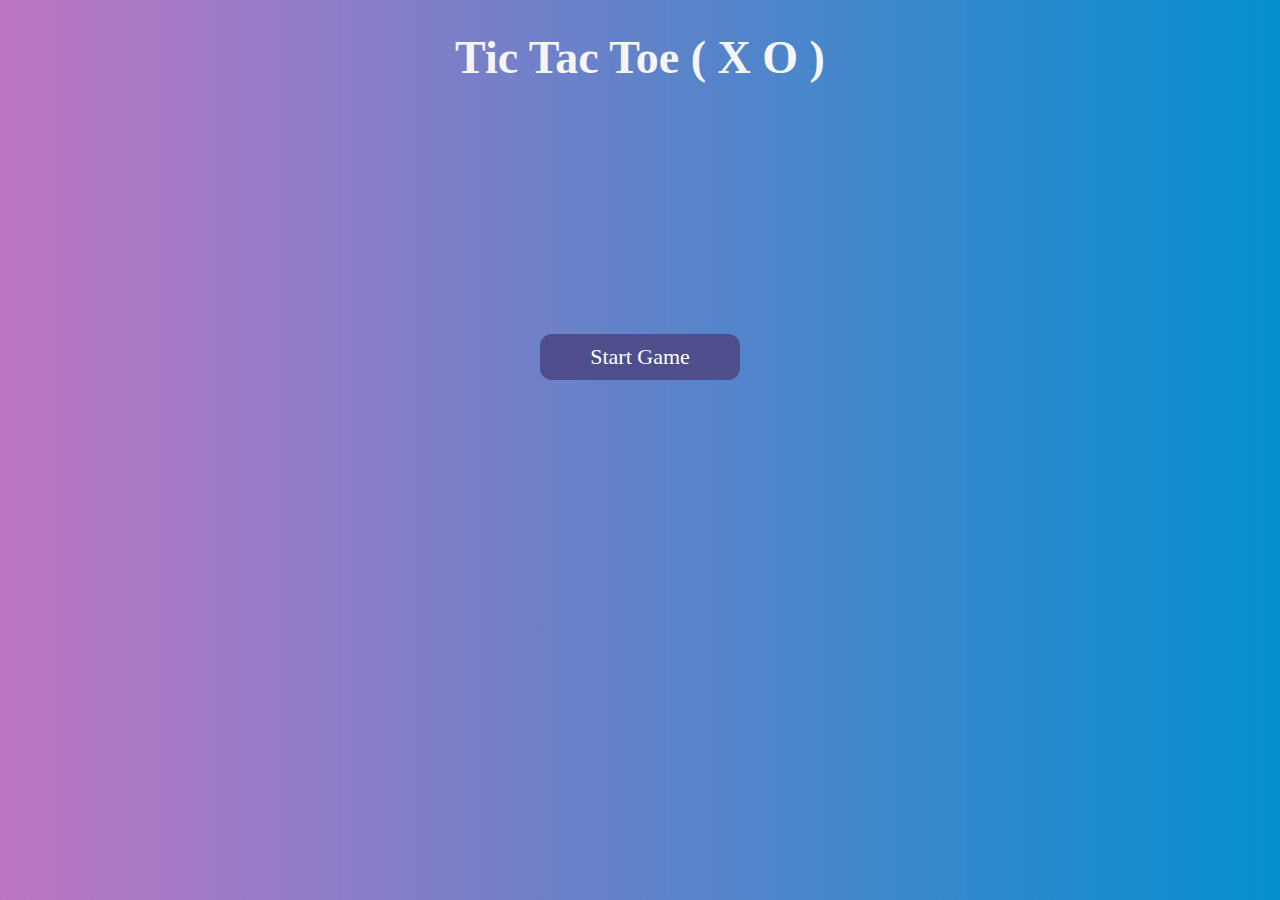
==== index.html @ 172105b6 "check winner" ====
<!DOCTYPE html>
<html lang="en">
<head>
    <meta charset="UTF-8">
    <meta name="viewport" content="width=device-width, initial-scale=1.0">
    <meta http-equiv="X-UA-Compatible" content="ie=edge">
    <link rel="stylesheet" href="./tac.css">
    <title>Tic Tac Toc</title>
</head>
<body>
        <h1>Tic Tac Toe ( X O )</h1>
        
            <a href="./tic.html"> Start Game</a>
            <!-- <div id="symbolChose" >
                    <h2> Play as </h2>
                    <div id="symbolChoseButton" class="ButtonGroup">
                        <button class="btn"  id= 'X' value='X'>X Player</button>
                        <button class="btn" id = 'o' value='O'>O Player</button>
                    </div>
            </div> -->
    
</body>
</html>
---- tac.css ----
*{
    box-sizing: border-box
}
body{
    background: #11998e;
    background: linear-gradient(to left, rgb(4, 143, 207), #8e119993 );
    /* background:-webkit-linear-gradient(to right, #38ef7d, #11998e); */
}

.container{
    width: 300px;
    margin: 50px auto;
    overflow: auto;
/* vertical-align: center; */
display: block;
box-align: center;

}

.box{
    float: left;
    width: 100px;
    height: 100px;
    text-align: center;
    font-size: 50px;
    border: 1px solid whitesmoke;
    font-family: fantasy;
    padding: 12px;
  

}

.clear{
    clear: both;
    vertical-align: center;
}

.box:hover{
    background-color: plum;

}
h1{
    font-size: 46px;
    font-family:fantasy;
    color: whitesmoke ;
    text-align: center;
}
button{
align-items: center;
background-color: rgb(78, 78, 141);
border: #11998e;
font-size: 20px; 
/* color: plum; */
color: thistle;
border-radius: 12px;
/* position: absolute; */
/* left: 560px; */
/* bottom: 70px; */
/* display: inline-block; */
display: block;
margin: 10px auto;
}

h2{
    color: white;
    text-align: center;
    padding: 50px;
    font-family: fantasy;
}
a:link, a:visited {
    background-color:rgb(78, 78, 141) ;
    color: white;
    padding: 10px 25px;
    text-align: center;
    text-decoration: none;
    display: block;
    border-radius: 12px;
    margin: 250px auto;
   /* position: absolute;
   right: 580px;
   bottom: 250px; */
   font-family: fantasy;
   font-size: 22px;
   width: 200px;
  }
.refresh {
  /* position: absolute;
  bottom: 240px;
  right: 577px; */
  display: block;
  margin: 80px auto;
}
.btn{
    margin-left: auto;
    margin-right: auto;
}
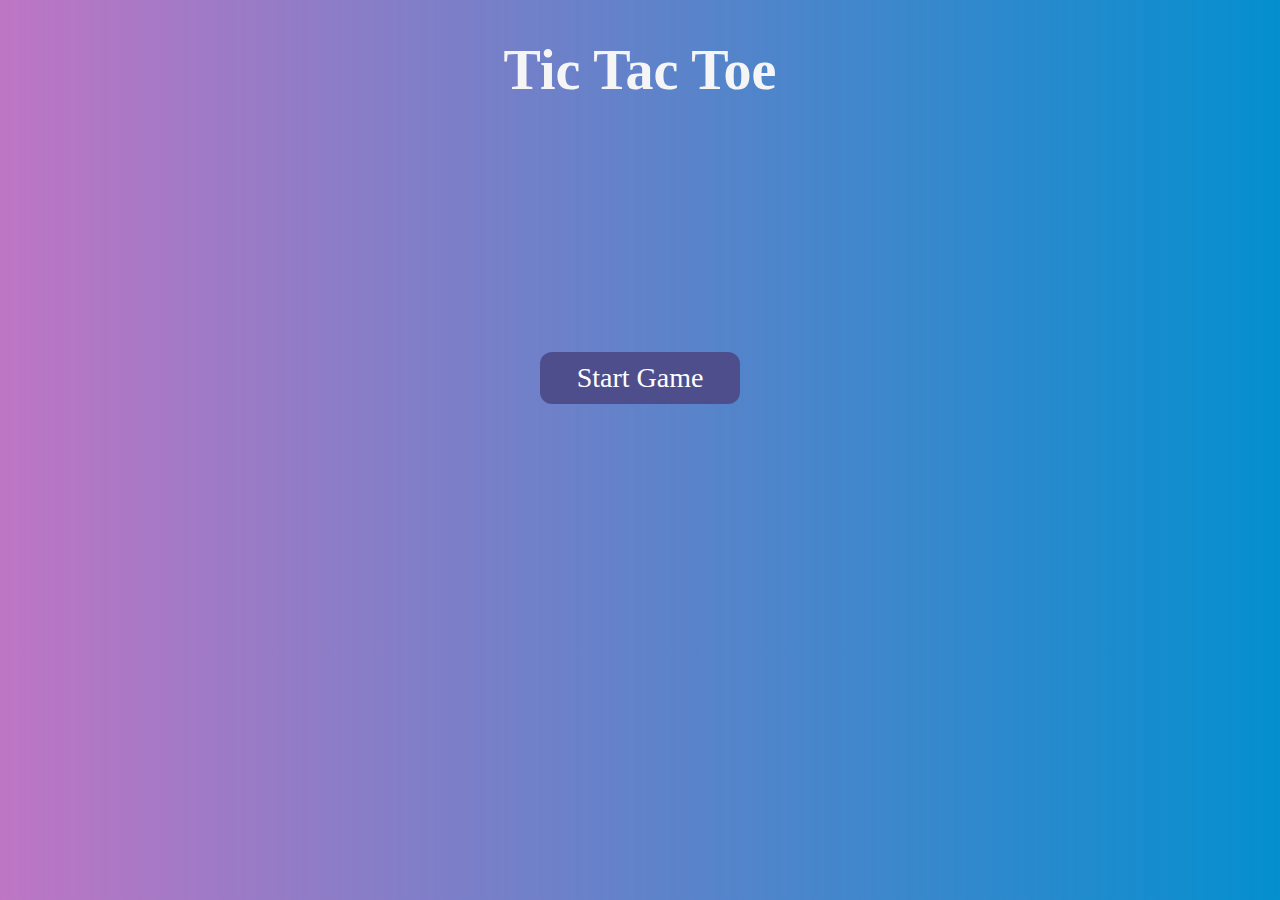
==== commit 3cde7351: "add read me and some faeutre" ====
--- a/index.html
+++ b/index.html
@@ -8,7 +8,8 @@
     <title>Tic Tac Toc</title>
 </head>
 <body>
-        <h1>Tic Tac Toe ( X O )</h1>
+    
+        <h1>Tic Tac Toe </h1>
         
             <a href="./tic.html"> Start Game</a>
             <!-- <div id="symbolChose" >
--- a/tac.css
+++ b/tac.css
@@ -5,28 +5,32 @@
     background: #11998e;
     background: linear-gradient(to left, rgb(4, 143, 207), #8e119993 );
     /* background:-webkit-linear-gradient(to right, #38ef7d, #11998e); */
-}
+    /* background-image: url(./birds.jpg) */
+} 
+
 
 .container{
-    width: 300px;
+    width: 400px;
     margin: 50px auto;
     overflow: auto;
 /* vertical-align: center; */
 display: block;
 box-align: center;
 
+
 }
 
 .box{
     float: left;
-    width: 100px;
-    height: 100px;
+    width: 133px;
+    height: 133px;
     text-align: center;
-    font-size: 50px;
+    font-size: 60px;
     border: 1px solid whitesmoke;
     font-family: fantasy;
-    padding: 12px;
+    padding: 24px;
   
+    
 
 }
 
@@ -40,10 +44,12 @@
 
 }
 h1{
-    font-size: 46px;
-    font-family:fantasy;
+    font-size: 56px;
+    font-family: fantasy;
+    /* 'Mr Dafoe', cursive; */
     color: whitesmoke ;
     text-align: center;
+    
 }
 button{
 align-items: center;
@@ -61,12 +67,12 @@
 margin: 10px auto;
 }
 
-h2{
+/* h2{
     color: white;
     text-align: center;
     padding: 50px;
     font-family: fantasy;
-}
+} */
 a:link, a:visited {
     background-color:rgb(78, 78, 141) ;
     color: white;
@@ -77,20 +83,66 @@
     border-radius: 12px;
     margin: 250px auto;
    /* position: absolute;
-   right: 580px;
+    right: 580px;
    bottom: 250px; */
-   font-family: fantasy;
-   font-size: 22px;
-   width: 200px;
-  }
+    font-family: Georgia, 'Times New Roman', Times, serif;
+    font-size: 28px;
+    width: 200px;
+    }
 .refresh {
   /* position: absolute;
-  bottom: 240px;
+    bottom: 240px;
   right: 577px; */
-  display: block;
-  margin: 80px auto;
+    display: block;
+    margin: 50px auto;
 }
 .btn{
     margin-left: auto;
     margin-right: auto;
 }
+
+
+/* .endgame {
+    display: none;
+    width: 225px;
+    margin: -310px auto auto;
+    background-color: rgba(24, 168, 224, .85);
+    padding: 50px;
+    text-align: center;
+    border-radius: 5px;
+    color: rgb(0, 0, 0);
+    font-size: 2em;
+} */
+
+#main {
+    background-color: rgba(255, 255, 255, .65);
+    /* width: 300px; */
+    margin: 15px auto;
+    /* padding: 30px; */
+    border-radius: 10px;
+}
+.flex {
+    display: flex;
+    flex-direction: row;
+    justify-content: space-between;
+    }
+
+.p1 , .p2 {
+    font-family: Georgia, 'Times New Roman', Times, serif;
+    font-size: 30px;
+    color: antiquewhite;
+    padding: 60px;
+    /* background-color: rgb(78, 78, 141); */
+   
+
+}
+.winner{
+    
+    color: plum;
+    text-shadow:  2px 2px 6px white ;
+    font-family: 'Gill Sans', 'Gill Sans MT', Calibri, 'Trebuchet MS', sans-serif;
+    font-size: 60px;
+    text-align: center;
+    text-decoration-style: wavy
+    /* border-color: black; */
+}